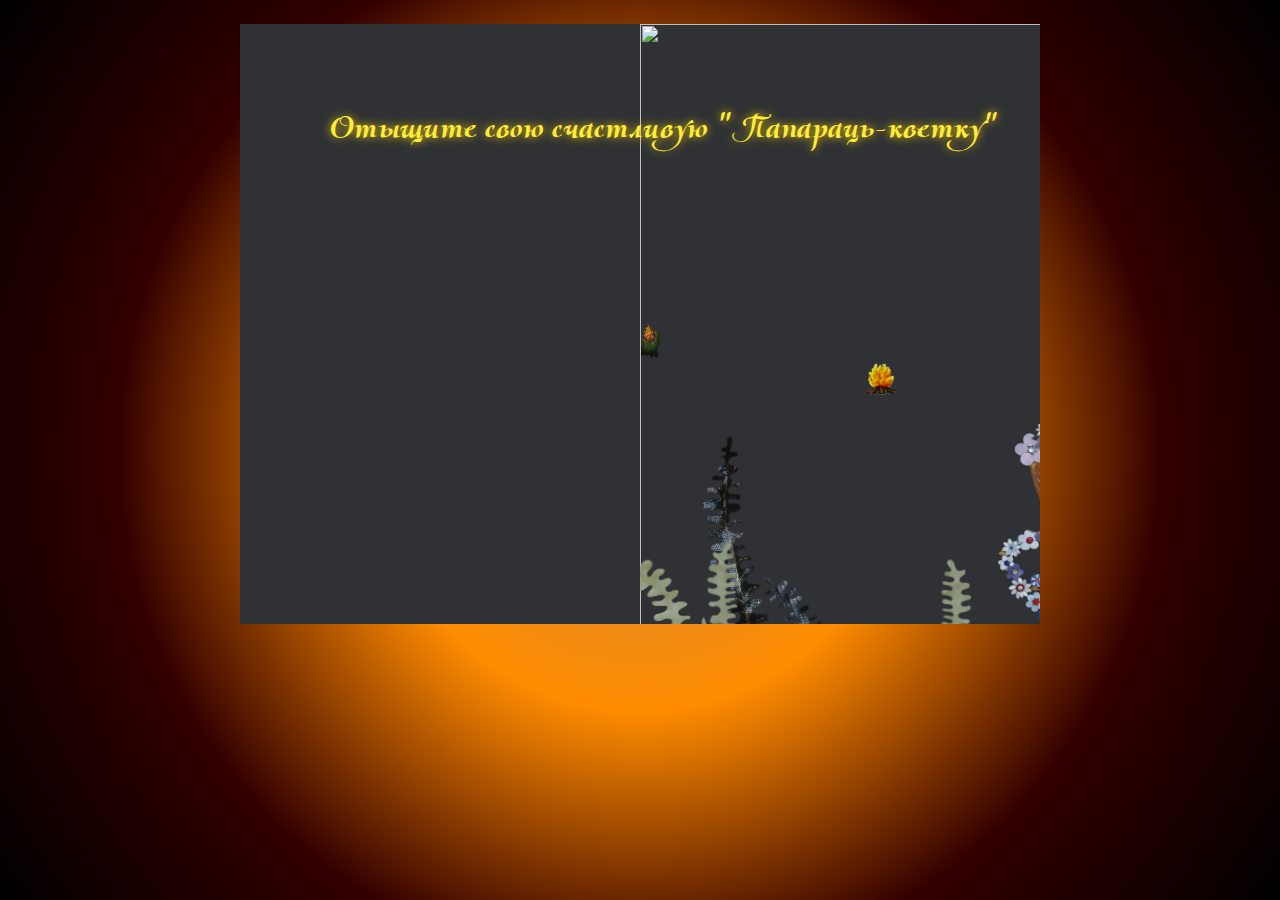
==== index.html @ 684474b9 "First commit. All working well." ====
<!doctype html>
<html>
<head>
<link rel="stylesheet" href="css/reset.css">
<link rel="stylesheet" href="css/style.css">
<link rel="stylesheet" href="css/jquery.parallax.css">

<link rel="icon" href="image/favicon.png" sizes="16x16" type="image/png"/>
<meta charset="utf-8">
<title>Мир кожаных идей</title>
<script type="text/javascript" src="js/jquery.min.1.7.js"></script>
	<script type="text/javascript" src="js/modernizr.2.5.3.min.js"></script>
<script type="text/javascript">
	
		jQuery(document).ready(function(){
			// Declare parallax on layers
			jQuery('.parallax-layer').parallax({
				mouseport: jQuery("#port")
			});
		});
	</script>
	<script src="js_parallax/jquery.parallax.js"></script>
	<script src="js/growth.js"></script>
	
</head>
<body>

<div class="popup" id="popup1">
	<div class="popup-content">
	<h3 class="zadanie">Отыщите свою счастливую "Папараць-кветку" </h3>
		<div id="port">
			<!-- Seven image layers, each layer slightly bigger than the one behind, making 'closer' layers move faster. -->
			<div id="circle1"></div>
			<div id="circle2"></div>
			<div id="circle3"></div>
			<div id="circle4"></div>
			<div id="circle5"></div>
			<div id="circle6"></div>
			<h2>Окунитесь в сказку, посетив выставку-ярмарку изделий ручной работы "Мир кожаных идей"!</h2>
			<img class="parallax-layer" src="image/parallax6.png" alt="" style="width:890px; height:640px; pointer-events: none;"/>
			<img class="parallax-layer" src="image/parallax5.png" alt="" style="width:920px; height:640px; pointer-events: none;"/>
			<img class="parallax-layer" id="fire" src="image/images/fire.gif" alt="" style="width:940px; height:660px; pointer-events: none;"/>
			<img id="kvetka" class="pulse" src="image/parallax7.png" alt="flower" onclick="growth();"/>
			<img class="parallax-layer" src="image/parallax3.png" alt="" style="width:960px; height:680px; pointer-events: none;"/>
			<img class="parallax-layer" src="image/parallax2.png" alt="" style="width:980px; height:690px; pointer-events: none;"/>
			<img class="parallax-layer" src="image/parallax1.png" alt="" style="width:1000px; height:700px;	pointer-events: none;"/>
		</div>
	
	</div>
		
</div>
</body>
</html>
---- css/style.css ----
/*подключение шрифтов*/
@font-face {
font-family: 'Olietta_script_BoldItalic';
src: url('fonts/Olietta_script_BoldItalic.ttf');
}
@font-face {
font-family: 'Olietta_script_Lyrica_BoldItalic';
src: url('fonts/Olietta_script_Lyrica_BoldItalic.ttf');
}
@font-face {
font-family: 'Rubius';
src: url('fonts/Rubius.ttf');
}

/* оформление popup*/
.popup {
	width: 100%;
	min-height: 100%;
	overflow: hidden;
	position: fixed;
	z-index: 30;
	top: 0px;
	left: 0px;
	background: -webkit-radial-gradient(circle,#CD853F,#FF8C00,#300, #000 );
}
.popup  .popup-content {
	margin: 20px auto;
	width: 800px;
	text-align: center;
    position: relative;
	height:600px;
}

/* свойства для блока с параллакс */
#port {
	background: rgb(47, 49, 52);
	margin: 1.5em 0px;
	overflow: hidden;
	position: relative;
	height: 600px;
	width: 800px;
}
/* папараць-кветка и ее анимация */
#kvetka{
	position:absolute;
	width: 20px;
	top:300px;
	opacity: 0.9;
	cursor:pointer;
}
.pulse{
	-webkit-animation: pulse 1s infinite;
	        animation: pulse 1s infinite;
}
@-webkit-keyframes pulse{
	0%{-webkit-filter:brightness(1);
	filter:brightness(1);
	}
	100%{
		-webkit-filter:brightness(3);
		        filter:brightness(3);
	}
}
@keyframes pulse{
	0%{-webkit-filter:brightness(1);
	filter:brightness(1);
	}
	100%{
		-webkit-filter:brightness(3);
		        filter:brightness(3);
	}
}
/*анимация при клике на цветке*/
.bigFlower{
-webkit-animation-name: growth;
        animation-name: growth;
	-webkit-animation-duration:3s;
	        animation-duration:3s;
	-webkit-animation-fill-mode: forwards;
	        animation-fill-mode: forwards;	
}
@-webkit-keyframes growth{
	0%{z-index:40;
	}
	100%{
		-webkit-transform: scale(10);
		        transform: scale(10);
		opacity:1;
		z-index:40;
	}
}
@keyframes growth{
	0%{z-index:40;
	}
	100%{
		-webkit-transform: scale(10);
		        transform: scale(10);
		opacity:1;
		z-index:40;
	}
}
#circle1, #circle2, #circle3, #circle4, #circle5, #circle6{
	z-index:41;	
	width:8px;
	height:8px;
	border-radius: 5px;
	position: absolute;
	top: 230px;
	left: 400px;
	opacity: 0;
}
.circle{
	-webkit-animation-name: siyanie;
	        animation-name: siyanie;
	-webkit-animation-duration:6s;
	        animation-duration:6s;
	-webkit-animation-iteration-count: infinite;
	        animation-iteration-count: infinite;
}
#circle1{
	border: 1px dotted #FFEB3B;
	-webkit-animation-delay:2s;
	        animation-delay:2s;
}
#circle2{
	background: #FFEB3B;
	-webkit-animation-delay:3s;
	        animation-delay:3s;
}
#circle3{
	border: 1px dotted #FF9800;
	-webkit-animation-delay:4s;
	        animation-delay:4s;
}
#circle4{
	background: #FF9800;
	-webkit-animation-delay:5s;
	        animation-delay:5s;
}
#circle5{
	border: 1px dotted #FFC107;
	-webkit-animation-delay:6s;
	        animation-delay:6s;
}
#circle6{
	background: #FFC107;
	-webkit-animation-delay:7s;
	        animation-delay:7s;
}
@-webkit-keyframes siyanie{
	0%{
		z-index:39;
		opacity:0.9;
		-webkit-transform: rotate(0deg) scale(1);
		        transform: rotate(0deg) scale(1);
	}
	100%{
		-webkit-transform: rotate(120deg) scale(50);
		        transform: rotate(120deg) scale(50);
		opacity:0;
		z-index:39;
	}
}
@keyframes siyanie{
	0%{
		z-index:39;
		opacity:0.9;
		-webkit-transform: rotate(0deg) scale(1);
		        transform: rotate(0deg) scale(1);
	}
	100%{
		-webkit-transform: rotate(120deg) scale(50);
		        transform: rotate(120deg) scale(50);
		opacity:0;
		z-index:39;
	}
}
/*оформление появляющейся надписи*/
h2{
	position:absolute;
	bottom: 30px;
	text-align:center;
	font-family:'Olietta_script_BoldItalic';
	font-size: 46px;
	text-shadow: 3px 3px 4px black;
	color: #FFC107;
	opacity:0;
}
.firstText{
	-webkit-animation-name: poyavlenie;
	        animation-name: poyavlenie;
	-webkit-animation-duration:4s;
	        animation-duration:4s;
	-webkit-animation-delay:5s;
	        animation-delay:5s;
	-webkit-animation-fill-mode: forwards;
	        animation-fill-mode: forwards;
}
@-webkit-keyframes poyavlenie{
	0%{
		z-index:41;
		opacity:0;
	}
	100%{
		opacity:1;
		z-index:41;
		-webkit-filter: drop-shadow(3px 3px 5px #4CAF50);
		        filter: drop-shadow(3px 3px 5px #4CAF50);
	}
}
@keyframes poyavlenie{
	0%{
		z-index:41;
		opacity:0;
	}
	100%{
		opacity:1;
		z-index:41;
		-webkit-filter: drop-shadow(3px 3px 5px #4CAF50);
		        filter: drop-shadow(3px 3px 5px #4CAF50);
	}
}
/*оформление пропадающей надписи*/
.zadanie{
	position:absolute;
	top:80px;
	left:90px;
	font-family:'Olietta_script_BoldItalic';
	font-weight: bold;
	font-size: 40px;
	text-shadow: 0px 0px 10px #ffd700;
	color: #FFEB3B;
	z-index:39;
	cursor: default;
	-webkit-animation: zadanie1 4s 3s forwards;
	        animation: zadanie1 4s 3s forwards;
}

@-webkit-keyframes zadanie1{
	0%{
		opacity:1;
	}
	50%{
		-webkit-filter:drop-shadow(1px 1px 20px white);
		        filter:drop-shadow(1px 1px 20px white);
	}
	100%{
		opacity:0;
	}
}

@keyframes zadanie1{
	0%{
		opacity:1;
	}
	50%{
		-webkit-filter:drop-shadow(1px 1px 20px white);
		        filter:drop-shadow(1px 1px 20px white);
	}
	100%{
		opacity:0;
	}
}
#fire{
	filter: brightness(0.85);
	
}
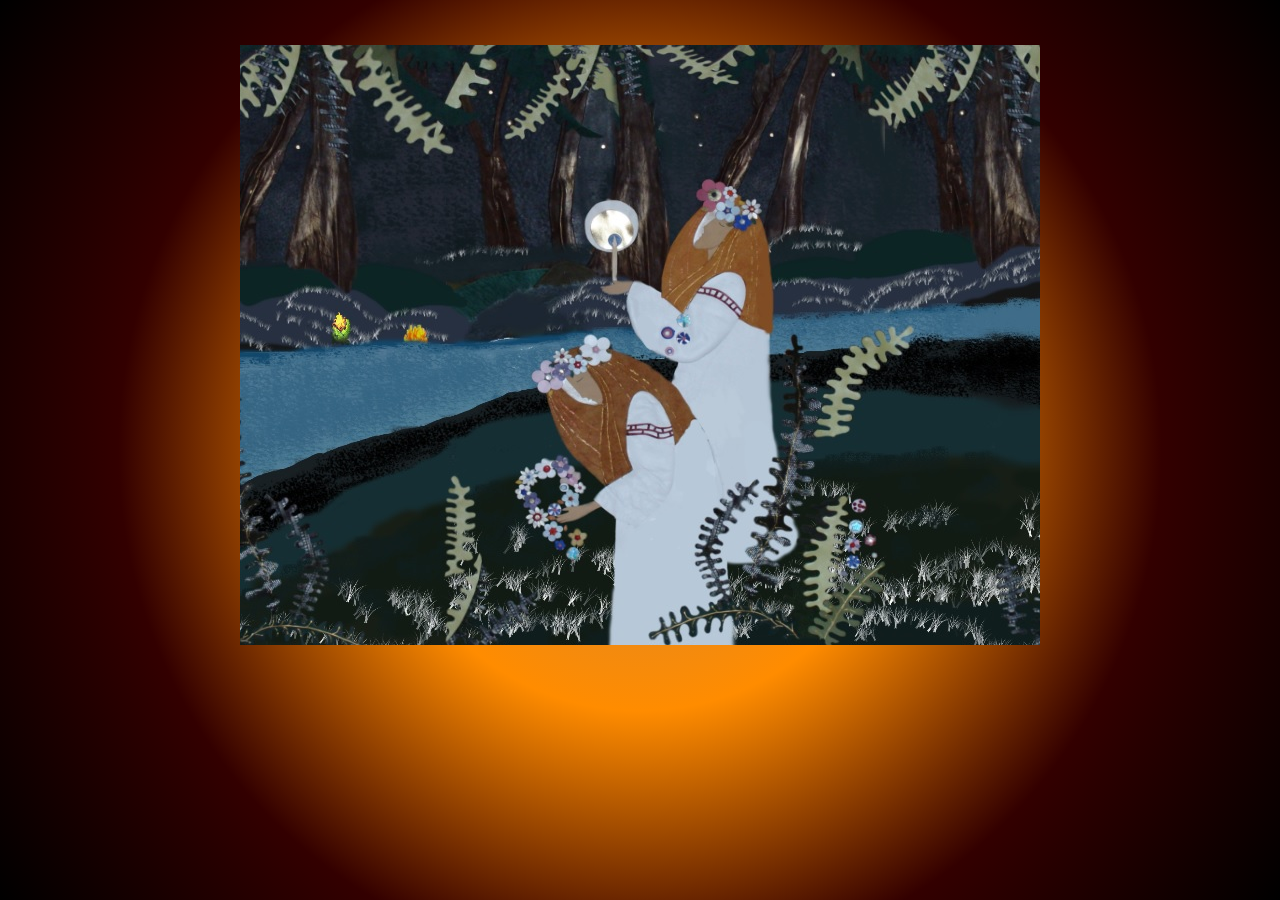
==== commit a0695657: "removed unnecessary fonts, scripts; updated styles and preloader" ====
--- a/index.html
+++ b/index.html
@@ -9,43 +9,43 @@
 <meta charset="utf-8">
 <title>Мир кожаных идей</title>
 <script type="text/javascript" src="js/jquery.min.1.7.js"></script>
-	<script type="text/javascript" src="js/modernizr.2.5.3.min.js"></script>
+<script type="text/javascript" src="js/modernizr.2.5.3.min.js"></script>
 <script type="text/javascript">
-	
-		jQuery(document).ready(function(){
-			// Declare parallax on layers
-			jQuery('.parallax-layer').parallax({
-				mouseport: jQuery("#port")
-			});
+	jQuery(document).ready(function(){
+		// Declare parallax on layers
+		jQuery('.parallax-layer').parallax({
+			mouseport: jQuery("#port")
 		});
-	</script>
-	<script src="js_parallax/jquery.parallax.js"></script>
-	<script src="js/growth.js"></script>
+	});
+</script>
+<script src="js_parallax/jquery.parallax.js"></script>
+<script src="js/growth.js"></script>
 	
 </head>
 <body>
-
+<!--Один из popup промо-сайта, посвященному выставке-ярмарке изделий ручной работы "Мир кожаных идей". Текст-задание исчезает при загрузке страницы. "Папараць-кветка" меняет свое положение, при этом происходит изменение ее яркости. При клике на нее, запускается анимация по изменению размера, появляется "сияние" и текст-приглашение на выставку. -->
 <div class="popup" id="popup1">
 	<div class="popup-content">
-	<h3 class="zadanie">Отыщите свою счастливую "Папараць-кветку" </h3>
+	<h3 class="zadanie">Отыщите свою счастливую "Папараць-кветку" </h3><!--пропадающая надпись-->
 		<div id="port">
-			<!-- Seven image layers, each layer slightly bigger than the one behind, making 'closer' layers move faster. -->
+			<!--появляющиеся круги-->
 			<div id="circle1"></div>
 			<div id="circle2"></div>
 			<div id="circle3"></div>
 			<div id="circle4"></div>
 			<div id="circle5"></div>
 			<div id="circle6"></div>
-			<h2>Окунитесь в сказку, посетив выставку-ярмарку изделий ручной работы "Мир кожаных идей"!</h2>
-			<img class="parallax-layer" src="image/parallax6.png" alt="" style="width:890px; height:640px; pointer-events: none;"/>
+			<h2>Окунитесь в сказку, посетив выставку-ярмарку изделий ручной работы "Мир кожаных идей"!</h2><!--появляющаяся надпись-->
+			<!-- 6 слоев с параллакс-эффектом, размеры которых больше контейнера, каждый последующий, расположенный ближе, имеет большие размеры -->
+			<img class="parallax-layer" src="image/parallax6.png" alt="" style="width:900px; height:640px; pointer-events: none;"/>
 			<img class="parallax-layer" src="image/parallax5.png" alt="" style="width:920px; height:640px; pointer-events: none;"/>
 			<img class="parallax-layer" id="fire" src="image/images/fire.gif" alt="" style="width:940px; height:660px; pointer-events: none;"/>
-			<img id="kvetka" class="pulse" src="image/parallax7.png" alt="flower" onclick="growth();"/>
+			<img id="kvetka" class="pulse" src="image/parallax7.png" alt="flower" onclick="growth();"/><!--папараць-кветка-->
 			<img class="parallax-layer" src="image/parallax3.png" alt="" style="width:960px; height:680px; pointer-events: none;"/>
-			<img class="parallax-layer" src="image/parallax2.png" alt="" style="width:980px; height:690px; pointer-events: none;"/>
-			<img class="parallax-layer" src="image/parallax1.png" alt="" style="width:1000px; height:700px;	pointer-events: none;"/>
+			<img class="parallax-layer" src="image/parallax2.png" alt="" style="width:980px; height:700px; pointer-events: none;"/>
+			<img class="parallax-layer" src="image/parallax1.png" alt="" style="width:1020px; height:720px;	pointer-events: none;"/>
 		</div>
-	
+	<div class="preload"></div>
 	</div>
 		
 </div>
--- a/css/style.css
+++ b/css/style.css
@@ -2,14 +2,6 @@
 @font-face {
 font-family: 'Olietta_script_BoldItalic';
 src: url('fonts/Olietta_script_BoldItalic.ttf');
-}
-@font-face {
-font-family: 'Olietta_script_Lyrica_BoldItalic';
-src: url('fonts/Olietta_script_Lyrica_BoldItalic.ttf');
-}
-@font-face {
-font-family: 'Rubius';
-src: url('fonts/Rubius.ttf');
 }
 
 /* оформление popup*/
@@ -24,7 +16,7 @@
 	background: -webkit-radial-gradient(circle,#CD853F,#FF8C00,#300, #000 );
 }
 .popup  .popup-content {
-	margin: 20px auto;
+	margin: 5vh auto;
 	width: 800px;
 	text-align: center;
     position: relative;
@@ -33,8 +25,7 @@
 
 /* свойства для блока с параллакс */
 #port {
-	background: rgb(47, 49, 52);
-	margin: 1.5em 0px;
+	background:#FF8C00;
 	overflow: hidden;
 	position: relative;
 	height: 600px;
@@ -80,25 +71,26 @@
 	        animation-fill-mode: forwards;	
 }
 @-webkit-keyframes growth{
-	0%{z-index:40;
+	0%{z-index:4;
 	}
 	100%{
 		-webkit-transform: scale(10);
 		        transform: scale(10);
 		opacity:1;
-		z-index:40;
+		z-index:4;
 	}
 }
 @keyframes growth{
-	0%{z-index:40;
+	0%{z-index:4;
 	}
 	100%{
 		-webkit-transform: scale(10);
 		        transform: scale(10);
 		opacity:1;
-		z-index:40;
-	}
-}
+		z-index:4;
+	}
+}
+/*появляющиеся круги*/
 #circle1, #circle2, #circle3, #circle4, #circle5, #circle6{
 	z-index:41;	
 	width:8px;
@@ -149,7 +141,7 @@
 }
 @-webkit-keyframes siyanie{
 	0%{
-		z-index:39;
+		z-index:2;
 		opacity:0.9;
 		-webkit-transform: rotate(0deg) scale(1);
 		        transform: rotate(0deg) scale(1);
@@ -158,12 +150,12 @@
 		-webkit-transform: rotate(120deg) scale(50);
 		        transform: rotate(120deg) scale(50);
 		opacity:0;
-		z-index:39;
+		z-index:2;
 	}
 }
 @keyframes siyanie{
 	0%{
-		z-index:39;
+		z-index:2;
 		opacity:0.9;
 		-webkit-transform: rotate(0deg) scale(1);
 		        transform: rotate(0deg) scale(1);
@@ -172,7 +164,7 @@
 		-webkit-transform: rotate(120deg) scale(50);
 		        transform: rotate(120deg) scale(50);
 		opacity:0;
-		z-index:39;
+		z-index:2;
 	}
 }
 /*оформление появляющейся надписи*/
@@ -198,24 +190,24 @@
 }
 @-webkit-keyframes poyavlenie{
 	0%{
-		z-index:41;
-		opacity:0;
-	}
-	100%{
-		opacity:1;
-		z-index:41;
+		z-index:4;
+		opacity:0;
+	}
+	100%{
+		opacity:1;
+		z-index:4;
 		-webkit-filter: drop-shadow(3px 3px 5px #4CAF50);
 		        filter: drop-shadow(3px 3px 5px #4CAF50);
 	}
 }
 @keyframes poyavlenie{
 	0%{
-		z-index:41;
-		opacity:0;
-	}
-	100%{
-		opacity:1;
-		z-index:41;
+		z-index:4;
+		opacity:0;
+	}
+	100%{
+		opacity:1;
+		z-index:4;
 		-webkit-filter: drop-shadow(3px 3px 5px #4CAF50);
 		        filter: drop-shadow(3px 3px 5px #4CAF50);
 	}
@@ -224,13 +216,13 @@
 .zadanie{
 	position:absolute;
 	top:80px;
-	left:90px;
+	left:80px;
 	font-family:'Olietta_script_BoldItalic';
 	font-weight: bold;
 	font-size: 40px;
 	text-shadow: 0px 0px 10px #ffd700;
 	color: #FFEB3B;
-	z-index:39;
+	z-index:2;
 	cursor: default;
 	-webkit-animation: zadanie1 4s 3s forwards;
 	        animation: zadanie1 4s 3s forwards;
@@ -262,6 +254,33 @@
 	}
 }
 #fire{
-	filter: brightness(0.85);
-	
+	-webkit-filter: brightness(0.85);
+	        filter: brightness(0.85);
+}
+.preload{
+	background: url(../image/preloader.jpg);
+	position:absolute;
+	height: 600px;
+	width: 800px;
+	z-index: 3;
+	top: 0;
+	pointer-events: none;
+	-webkit-animation: preload 1s 1s forwards;
+	        animation: preload 1s 1s forwards;
+}
+@-webkit-keyframes preload{
+	0%{
+		opacity:1;
+	}
+	100%{-webkit-transform: scale(0.5);transform: scale(0.5);
+		opacity:0;
+	}
+}
+@keyframes preload{
+	0%{
+		opacity:1;
+	}
+	100%{-webkit-transform: scale(0.5);transform: scale(0.5);
+		opacity:0;
+	}
 }